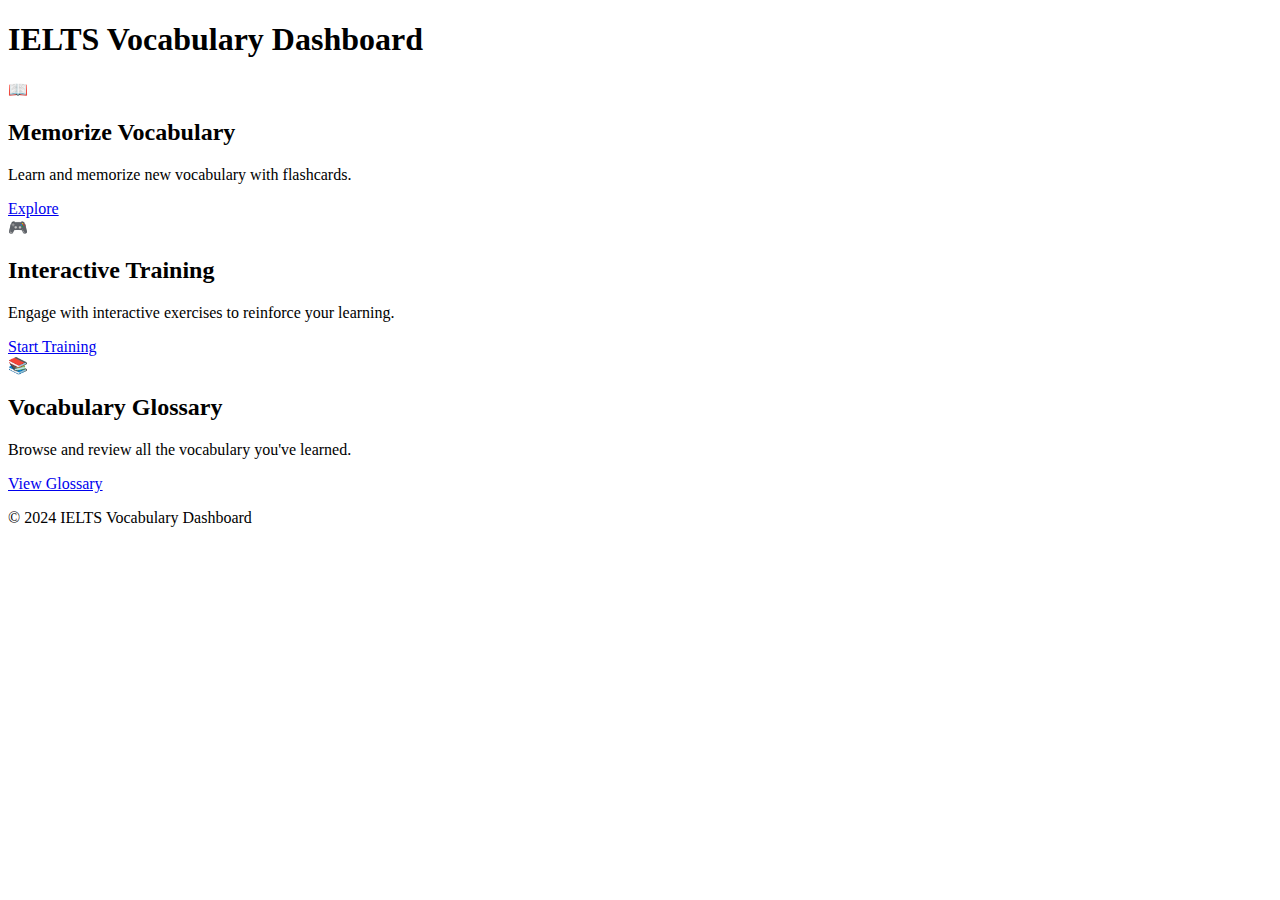
==== index.html @ 9c624c09 "Add files via upload" ====
<!DOCTYPE html>
<html lang="en">
<head>
  <meta charset="UTF-8">
  <meta name="viewport" content="width=device-width, initial-scale=1.0">
  <title>IELTS Vocabulary Dashboard</title>
  <link rel="stylesheet" href="C:\Users\Jaydeep\OneDrive\Desktop\applykart\vocabulary/styles.css">
</head>
<body>
  <header>
    <h1>IELTS Vocabulary Dashboard</h1>
  </header>

  <main>
    <section class="dashboard">
      
      <div class="dashboard-boxes">
        <div class="box" id="memorize-box">
          <div class="icon">📖</div>
          <h2>Memorize Vocabulary</h2>
          <p>Learn and memorize new vocabulary with flashcards.</p>
          <a href="memorize.html" class="button">Explore</a>
        </div>
        <div class="box" id="training-box">
          <div class="icon">🎮</div>
          <h2>Interactive Training</h2>
          <p>Engage with interactive exercises to reinforce your learning.</p>
          <a href="interactive-training.html" class="button">Start Training</a>
        </div>
        <div class="box" id="glossary-box">
          <div class="icon">📚</div>
          <h2>Vocabulary Glossary</h2>
          <p>Browse and review all the vocabulary you've learned.</p>
          <a href="file:///C:/Users/Jaydeep/OneDrive/Desktop/applykart/Vocab/index.html" class="button">View Glossary</a>
        </div>
      </div>
    </section>
  </main>

  <footer>
    <p>&copy; 2024 IELTS Vocabulary Dashboard</p>
  </footer>
</body>
</html>
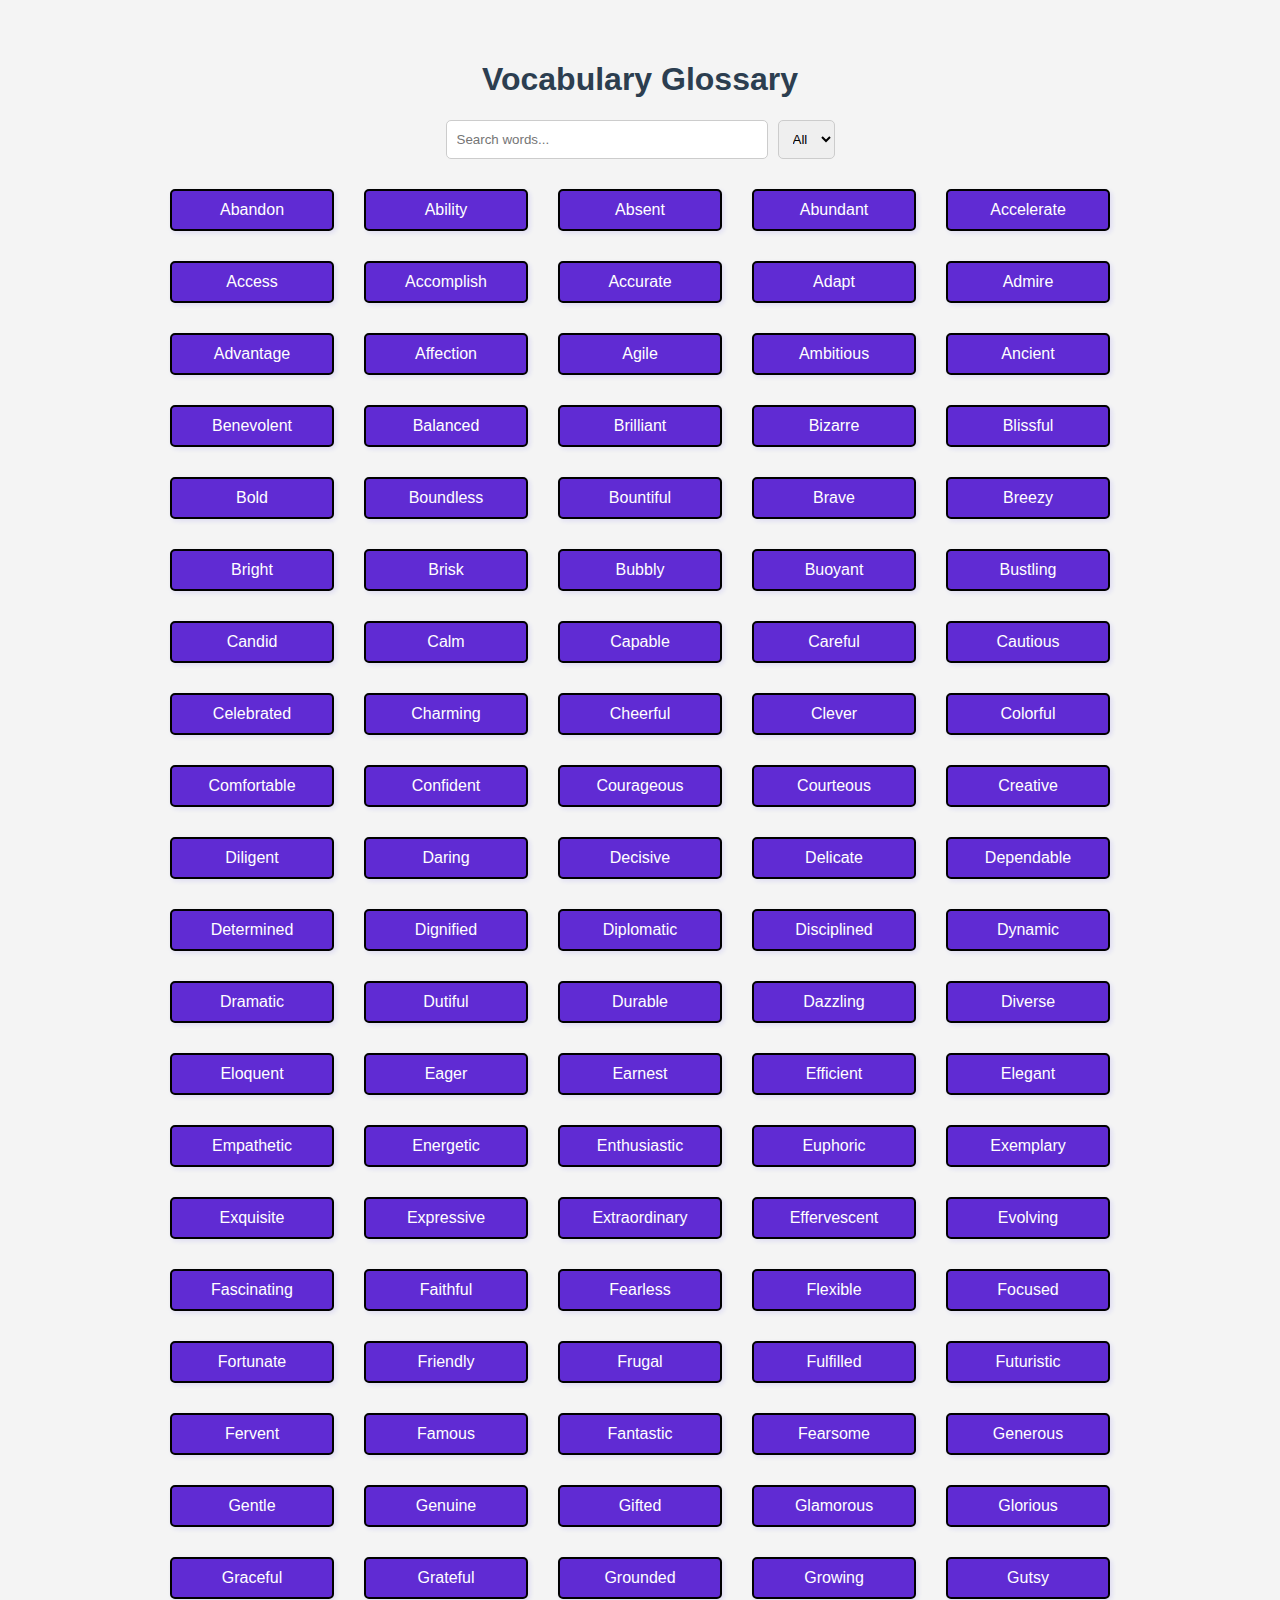
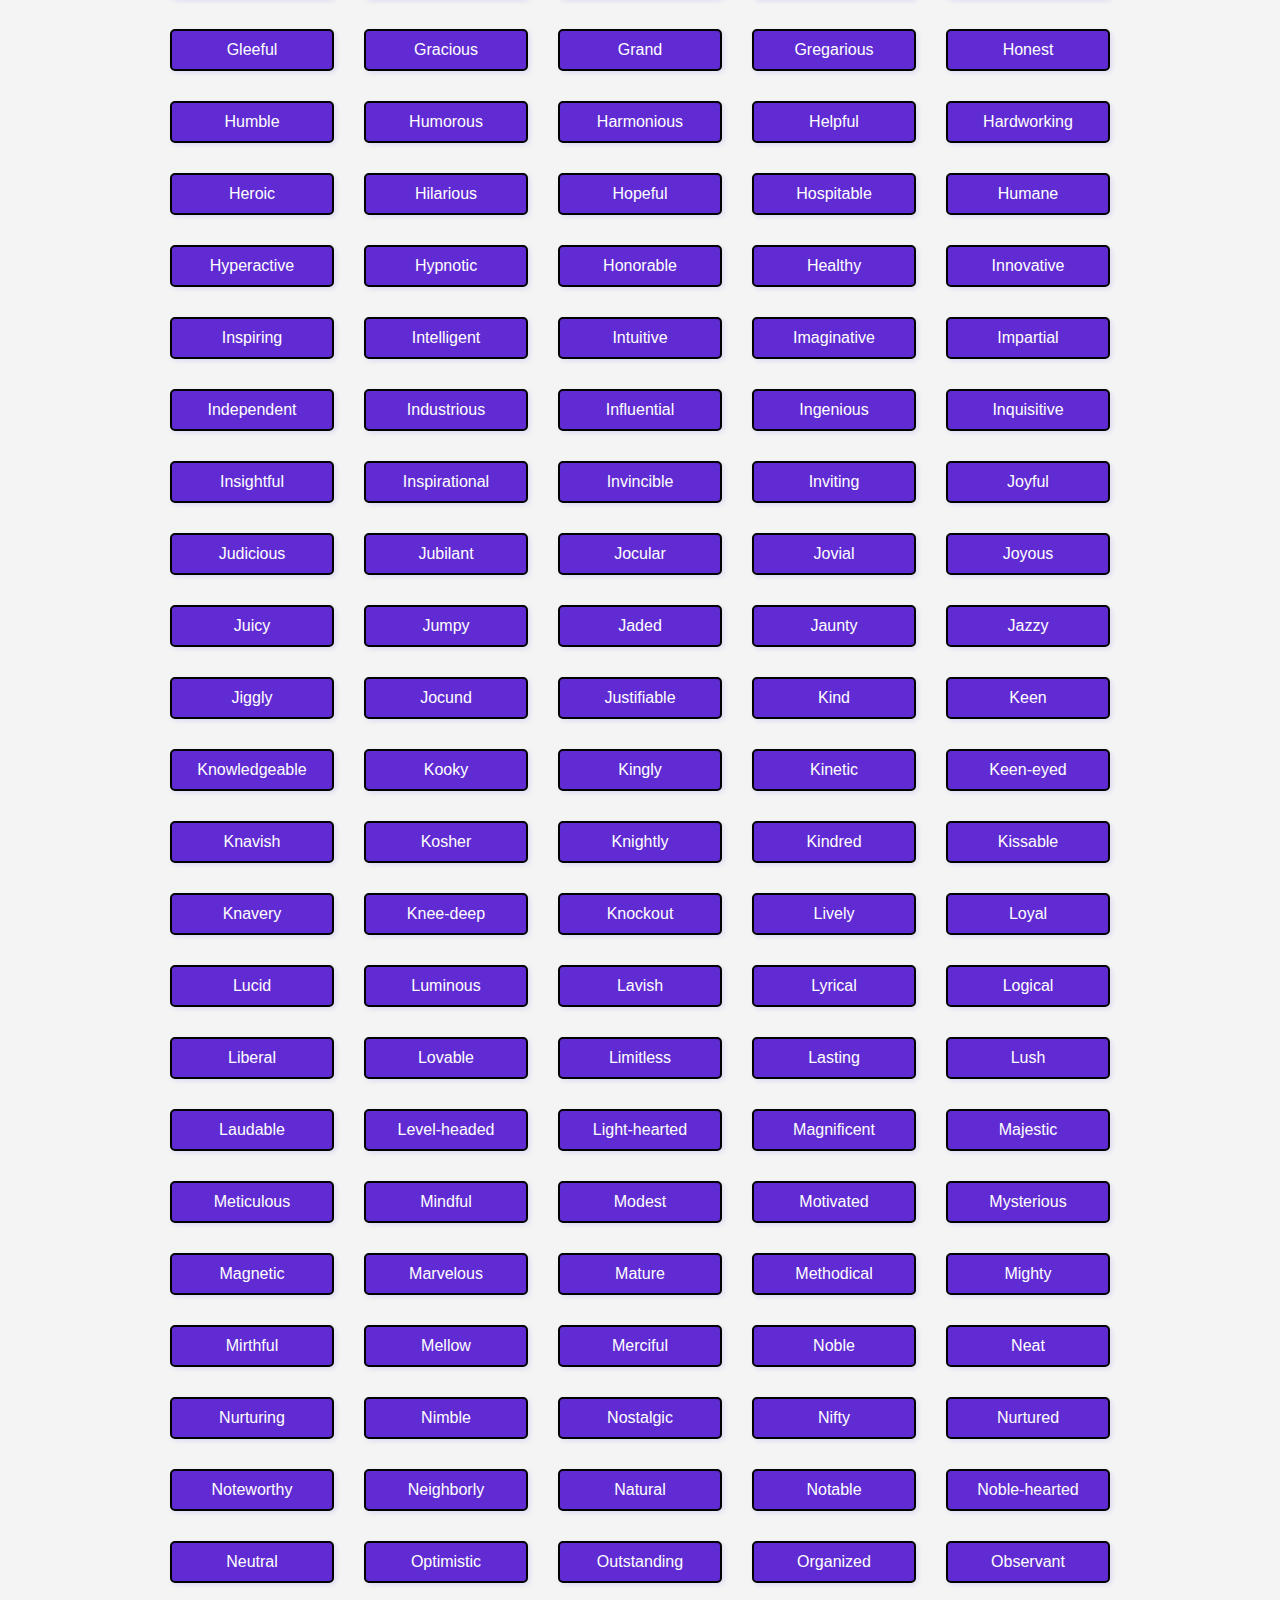
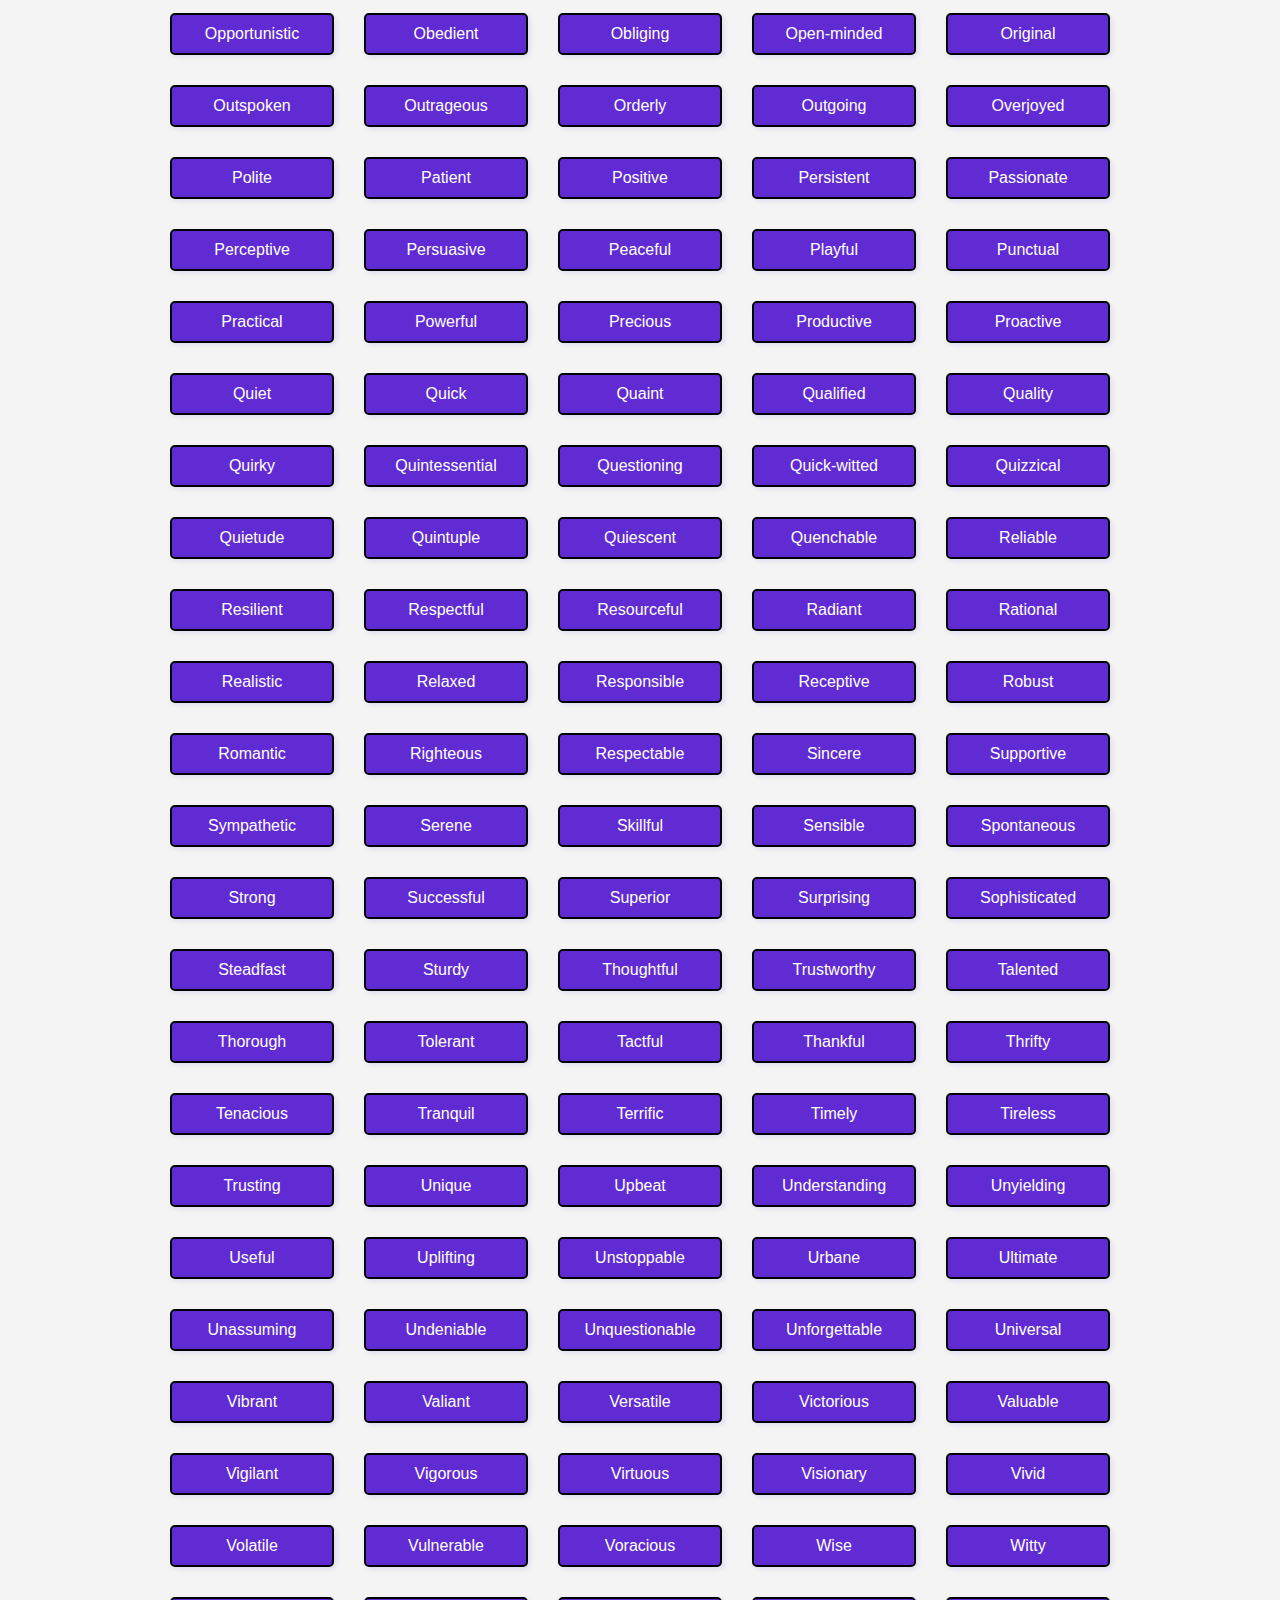
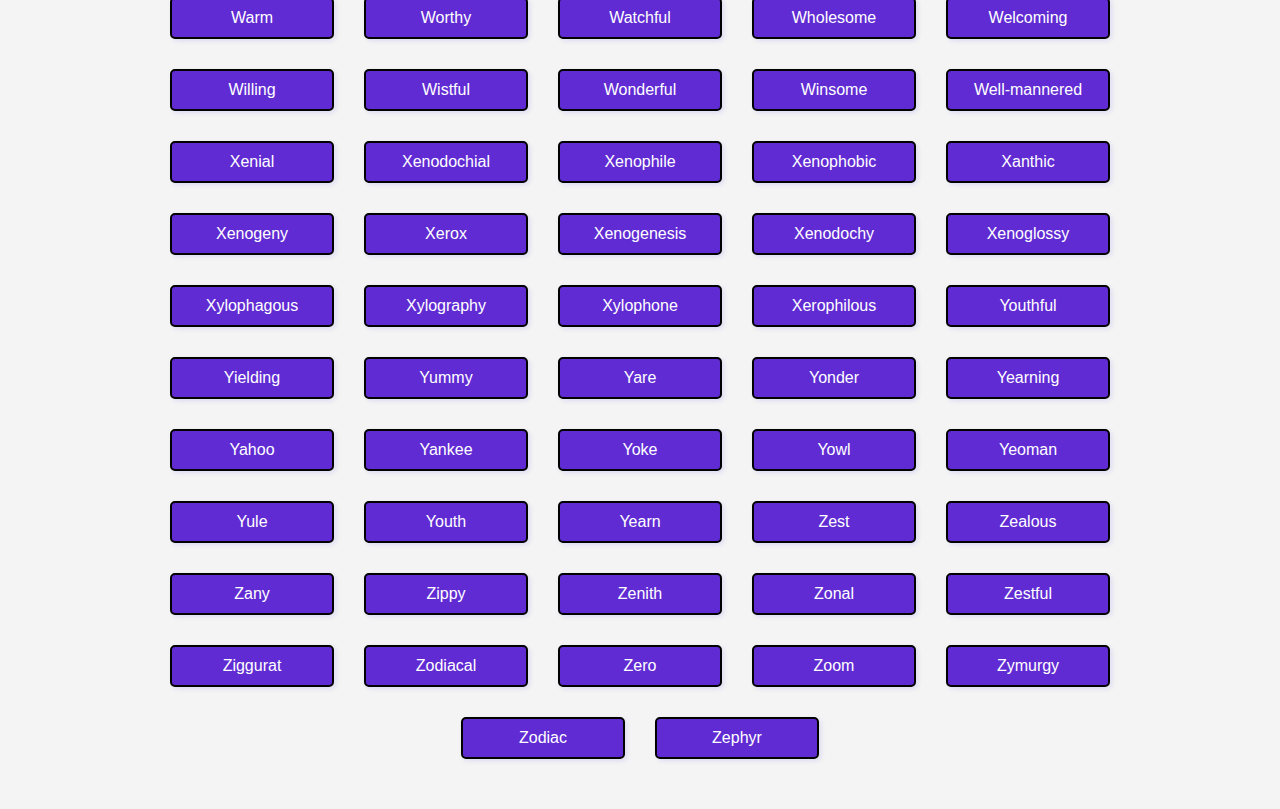
==== commit 5b9b3d3f: "Add files via upload" ====
--- a/index.html
+++ b/index.html
@@ -1,44 +1,57 @@
 <!DOCTYPE html>
 <html lang="en">
 <head>
-  <meta charset="UTF-8">
-  <meta name="viewport" content="width=device-width, initial-scale=1.0">
-  <title>IELTS Vocabulary Dashboard</title>
-  <link rel="stylesheet" href="C:\Users\Jaydeep\OneDrive\Desktop\applykart\vocabulary/styles.css">
+    <meta charset="UTF-8">
+    <meta name="viewport" content="width=device-width, initial-scale=1.0">
+    <title>Vocabulary Glossary</title>
+    <link rel="stylesheet" href="styles.css">
+  
 </head>
 <body>
-  <header>
-    <h1>IELTS Vocabulary Dashboard</h1>
-  </header>
+    <div class="container">
+        <h1>Vocabulary Glossary</h1>
+        <div class="search-filter">
+            <input type="text" id="searchBar" placeholder="Search words...">
+            <select id="filter">
+                <option value="">All</option>
+                <option value="A">A</option>
+                <option value="B">B</option>
+                <option value="C">C</option>
+                <option value="D">D</option>
+                <option value="E">E</option>
+                <option value="F">F</option>
+                <option value="G">G</option>
+                <option value="H">H</option>
+                <option value="I">I</option>
+                <option value="J">J</option>
+                <option value="K">K</option>
+                <option value="L">L</option>
+                <option value="M">M</option>
+                <option value="N">N</option>
+                <option value="O">O</option>
+                <option value="P">P</option>
+                <option value="Q">Q</option>
+                <option value="R">R</option>
+                <option value="S">S</option>
+                <option value="T">T</option>
+                <option value="U">U</option>
+                <option value="V">V</option>
+                <option value="W">W</option>
+                <option value="X">X</option>
+                <option value="Y">Y</option>
+                <option value="Z">Z</option>
+            </select>
+        </div>
+        <div class="word-list" id="wordList"></div>
+        <div class="overlay" id="overlay"></div>
+<div class="popup" id="popup">
+    <h2 id="popupWord"></h2>
+    <p id="popupMeaning"></p>
+    <button class="popup-close" id="popupClose">Close</button>
+</div>
 
-  <main>
-    <section class="dashboard">
-      
-      <div class="dashboard-boxes">
-        <div class="box" id="memorize-box">
-          <div class="icon">📖</div>
-          <h2>Memorize Vocabulary</h2>
-          <p>Learn and memorize new vocabulary with flashcards.</p>
-          <a href="memorize.html" class="button">Explore</a>
-        </div>
-        <div class="box" id="training-box">
-          <div class="icon">🎮</div>
-          <h2>Interactive Training</h2>
-          <p>Engage with interactive exercises to reinforce your learning.</p>
-          <a href="interactive-training.html" class="button">Start Training</a>
-        </div>
-        <div class="box" id="glossary-box">
-          <div class="icon">📚</div>
-          <h2>Vocabulary Glossary</h2>
-          <p>Browse and review all the vocabulary you've learned.</p>
-          <a href="file:///C:/Users/Jaydeep/OneDrive/Desktop/applykart/Vocab/index.html" class="button">View Glossary</a>
-        </div>
-      </div>
-    </section>
-  </main>
+    </div>
+    <script src="script.js"></script>
 
-  <footer>
-    <p>&copy; 2024 IELTS Vocabulary Dashboard</p>
-  </footer>
 </body>
 </html>--- a/styles.css
+++ b/styles.css
@@ -0,0 +1,186 @@
+body {
+    font-family: Arial, sans-serif;
+    margin: 0;
+    padding: 0;
+    background-color: #f4f4f4;
+    color: #333;
+}
+
+.container {
+    width: 80%;
+    margin: 0 auto;
+    padding: 20px;
+}
+.vocabulary-section {
+    margin-bottom: 20px;
+}
+
+.section-title {
+    font-size: 24px;
+    font-weight: bold;
+    margin-bottom: 10px;
+}
+
+.words-container {
+    display: flex;
+    flex-wrap: wrap;
+}
+
+.word-box {
+    background-color: #f0f0f0;
+    border: 1px solid #ccc;
+    padding: 10px;
+    margin: 5px;
+    width: 200px;
+    box-shadow: 2px 2px 5px rgba(31, 8, 239, 0.1);
+}
+
+h1 {
+    text-align: center;
+    color: #2c3e50;
+}
+
+.search-filter {
+    display: flex;
+    justify-content: center;
+    gap: 10px;
+    margin-bottom: 20px;
+}
+
+#searchBar {
+    padding: 10px;
+    width: 300px;
+    border: 1px solid #ccc;
+    border-radius: 5px;
+}
+
+#filter {
+    padding: 10px;
+    border: 1px solid #ccc;
+    border-radius: 5px;
+}
+
+.word-list {
+    display: flex;
+    flex-wrap: wrap;
+    gap: 10px;
+    justify-content: center;
+}
+
+.word-box {
+    background-color: #3498db;
+    color: white;
+    padding: 15px;
+    border-radius: 5px;
+    cursor: pointer;
+    transition: background-color 0.3s;
+    width: 120px;
+    text-align: center;
+}
+
+.word-box:hover {
+    background-color: #2980b9;
+}
+
+
+
+/* Basic styling for the vocabulary glossary */
+.container {
+    width: 80%;
+    margin: 0 auto;
+    padding: 20px;
+    font-family: Arial, sans-serif;
+}
+
+.word-box {
+    padding: 10px;
+    margin: 5px;
+    border: 1px solid #ccc;
+    display: inline-block;
+    cursor: pointer;
+    background-color: #3a3096;
+    border-radius: 5px;
+}
+
+.word-box:hover {
+    background-color: #e0e0e0;
+}
+
+
+
+body {
+    font-family: Arial, sans-serif;
+    background-color: #f4f4f4;
+    margin: 0;
+    padding: 20px;
+}
+.word-box {
+    display: inline-block;
+    background-color: #602bd3;
+    border: 2px solid #000000;
+    border-radius: 5px;
+    padding: 10px 20px;
+    margin: 10px;
+    cursor: pointer;
+    transition: transform 0.3s;
+}
+.word-box:hover {
+    transform: scale(1.05);
+    background-color: #602bd3;
+}
+.popup {
+    display: none;
+    position: fixed;
+    top: 50%;
+    left: 50%;
+    transform: translate(-50%, -50%);
+    background-color: #fff;
+    padding: 30px;
+    border-radius: 10px;
+    box-shadow: 0 5px 15px rgba(0, 0, 0, 0.3);
+    z-index: 1000;
+    text-align: center;
+    animation: fadeIn 0.5s ease-in-out;
+}
+.popup h2 {
+    margin: 0;
+    font-size: 24px;
+}
+.popup p {
+    margin-top: 10px;
+    font-size: 18px;
+    color: #555;
+}
+.popup-close {
+    display: inline-block;
+    margin-top: 20px;
+    padding: 10px 20px;
+    background-color: #007BFF;
+    color: white;
+    border: none;
+    border-radius: 5px;
+    cursor: pointer;
+}
+.popup-close:hover {
+    background-color: #0056b3;
+}
+@keyframes fadeIn {
+    from {
+        opacity: 0;
+        transform: translate(-50%, -40%);
+    }
+    to {
+        opacity: 1;
+        transform: translate(-50%, -50%);
+    }
+}
+.overlay {
+    display: none;
+    position: fixed;
+    top: 0;
+    left: 0;
+    width: 100%;
+    height: 100%;
+    background-color: rgba(0, 0, 0, 0.5);
+    z-index: 999;
+}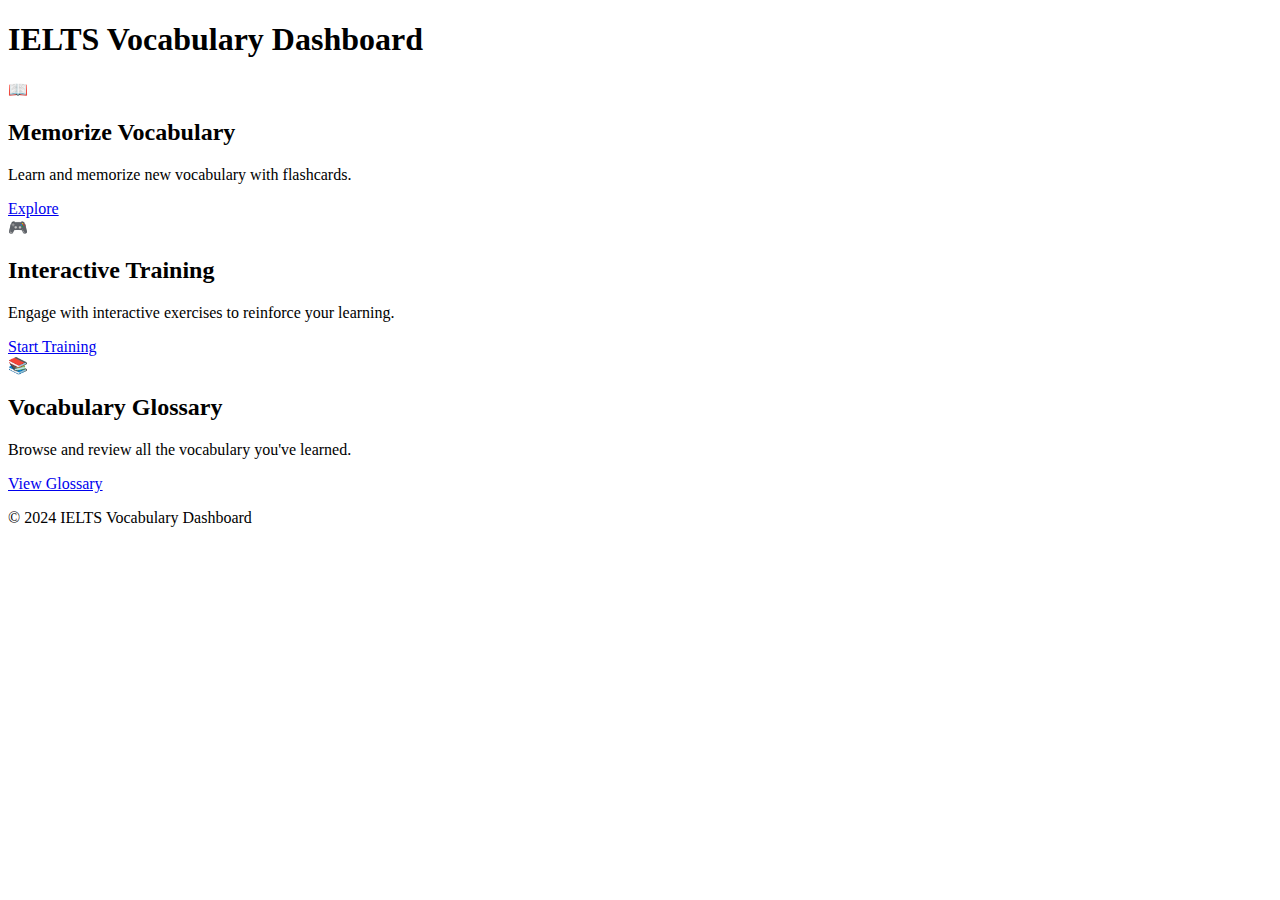
==== commit b8f87e00: "Add files via upload" ====
--- a/index.html
+++ b/index.html
@@ -1,57 +1,44 @@
 <!DOCTYPE html>
 <html lang="en">
 <head>
-    <meta charset="UTF-8">
-    <meta name="viewport" content="width=device-width, initial-scale=1.0">
-    <title>Vocabulary Glossary</title>
-    <link rel="stylesheet" href="styles.css">
-  
+  <meta charset="UTF-8">
+  <meta name="viewport" content="width=device-width, initial-scale=1.0">
+  <title>IELTS Vocabulary Dashboard</title>
+  <link rel="stylesheet" href="C:\Users\Jaydeep\OneDrive\Desktop\applykart\vocabulary/styles.css">
 </head>
 <body>
-    <div class="container">
-        <h1>Vocabulary Glossary</h1>
-        <div class="search-filter">
-            <input type="text" id="searchBar" placeholder="Search words...">
-            <select id="filter">
-                <option value="">All</option>
-                <option value="A">A</option>
-                <option value="B">B</option>
-                <option value="C">C</option>
-                <option value="D">D</option>
-                <option value="E">E</option>
-                <option value="F">F</option>
-                <option value="G">G</option>
-                <option value="H">H</option>
-                <option value="I">I</option>
-                <option value="J">J</option>
-                <option value="K">K</option>
-                <option value="L">L</option>
-                <option value="M">M</option>
-                <option value="N">N</option>
-                <option value="O">O</option>
-                <option value="P">P</option>
-                <option value="Q">Q</option>
-                <option value="R">R</option>
-                <option value="S">S</option>
-                <option value="T">T</option>
-                <option value="U">U</option>
-                <option value="V">V</option>
-                <option value="W">W</option>
-                <option value="X">X</option>
-                <option value="Y">Y</option>
-                <option value="Z">Z</option>
-            </select>
+  <header>
+    <h1>IELTS Vocabulary Dashboard</h1>
+  </header>
+
+  <main>
+    <section class="dashboard">
+      
+      <div class="dashboard-boxes">
+        <div class="box" id="memorize-box">
+          <div class="icon">📖</div>
+          <h2>Memorize Vocabulary</h2>
+          <p>Learn and memorize new vocabulary with flashcards.</p>
+          <a href="memorize.html" class="button">Explore</a>
         </div>
-        <div class="word-list" id="wordList"></div>
-        <div class="overlay" id="overlay"></div>
-<div class="popup" id="popup">
-    <h2 id="popupWord"></h2>
-    <p id="popupMeaning"></p>
-    <button class="popup-close" id="popupClose">Close</button>
-</div>
+        <div class="box" id="training-box">
+          <div class="icon">🎮</div>
+          <h2>Interactive Training</h2>
+          <p>Engage with interactive exercises to reinforce your learning.</p>
+          <a href="interactive-training.html" class="button">Start Training</a>
+        </div>
+        <div class="box" id="glossary-box">
+          <div class="icon">📚</div>
+          <h2>Vocabulary Glossary</h2>
+          <p>Browse and review all the vocabulary you've learned.</p>
+          <a href="file:///C:/Users/Jaydeep/OneDrive/Desktop/applykart/Vocab/index.html" class="button">View Glossary</a>
+        </div>
+      </div>
+    </section>
+  </main>
 
-    </div>
-    <script src="script.js"></script>
-
+  <footer>
+    <p>&copy; 2024 IELTS Vocabulary Dashboard</p>
+  </footer>
 </body>
 </html>